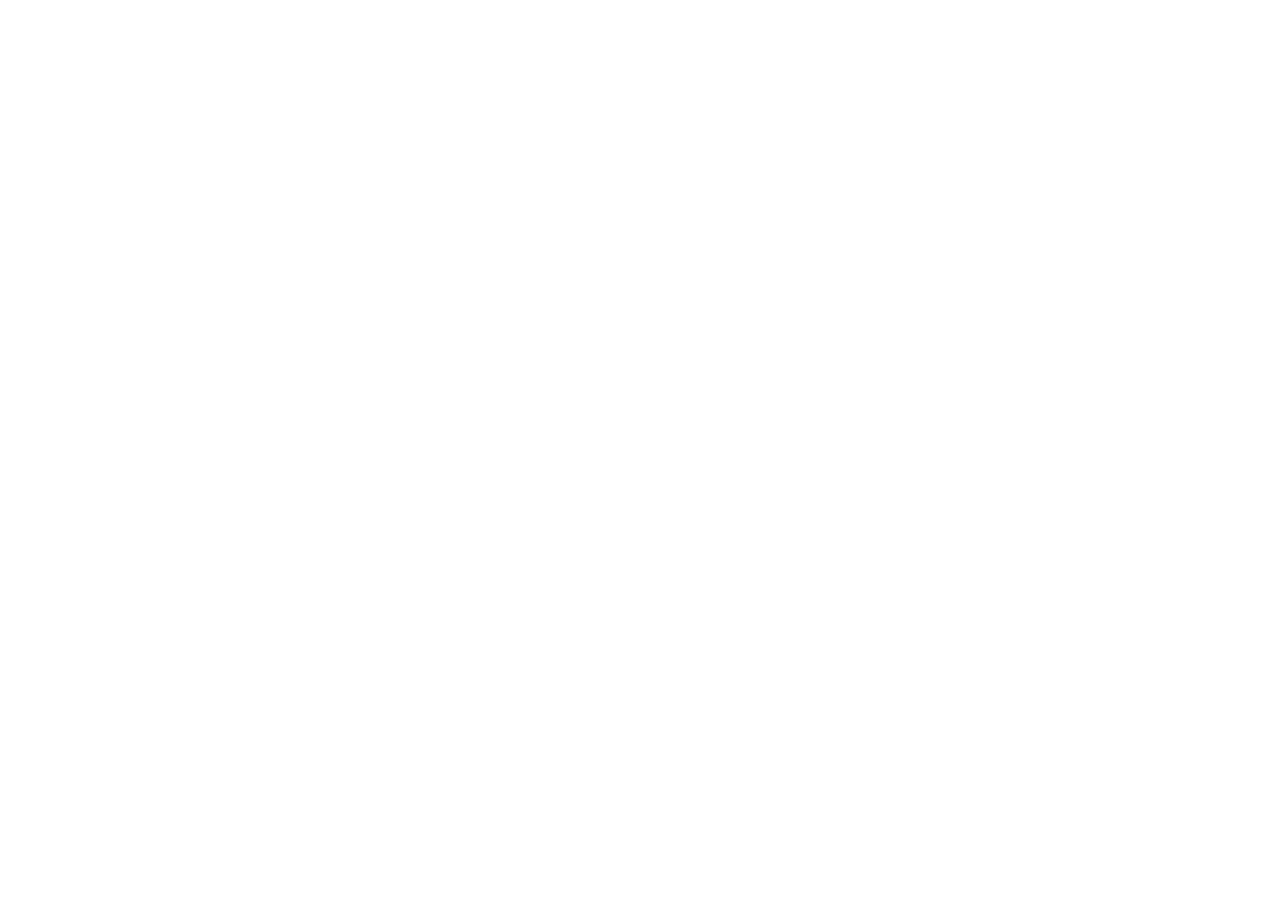
==== index.html @ ad87ceef "added h1" ====
<!DOCTYPE html>
<html lang="pl">
	<head>
		<meta charset="UTF-8" />
		<meta name="viewport" content="width=device-width, initial-scale=1.0" />
		<title>Git</title>
        <link rel="stylesheet" href="./style.css">
	</head>
	<body>
		<!-- 
        git init - tworzy puste repo
        git add [nazwa pliku] - dodaje konkretny plik
        git add inex.hmtl

        git add . - dodaje wszystkie pliki
        git commit -m "Krótki opis zmian które zrobiliśmy (po angielsku)"

        git status - sprawdzamy status plików w repo

        git checkout numerHasz - przywracanie wersji

        git log - sprwadzenie zmian

        git branch - lista wszystkich branchy
        
        git checkout -b "nazwa branch" - tworzy nowy branch (tworzy oraz od razu przełącza na nowy)
        git branch "nazwa brancha" - tworzy nowy branch (tylko tworzy nowy)

        git branch -d "nazwa branch" - usuwanie branchy
        
        git checkout "nazwa branch" - przechodzenie między branchami
        git merge "nazwa brancha do złączenia z obecnie aktywnym branchem" - łączenie branchy 

        git push -u origin master - dodawanie do githuba
     -->

     <h1></h1>
</body>
</html>
---- style.css ----
* {
	box-sizing: border-box;
	margin: 0;
	padding: 0;
}

body {
	display: flex;
	justify-content: center;
	align-items: center;
	height: 100vh;
}
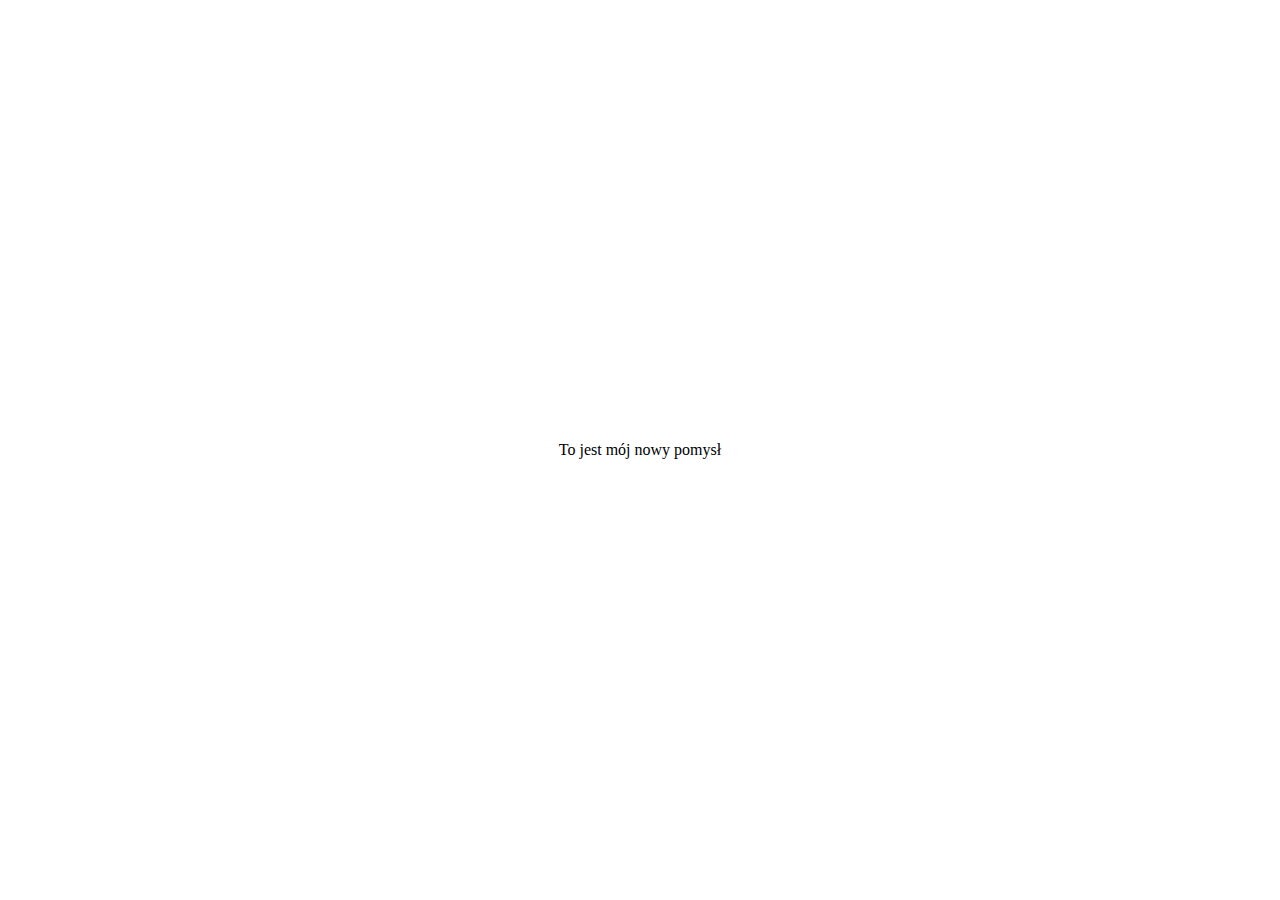
==== commit 60a3828b: "added p" ====
--- a/index.html
+++ b/index.html
@@ -31,9 +31,20 @@
         git checkout "nazwa branch" - przechodzenie między branchami
         git merge "nazwa brancha do złączenia z obecnie aktywnym branchem" - łączenie branchy 
 
-        git push -u origin master - dodawanie do githuba
+
+        git remote add "nazwa zdalnego repo (domyślnie origin)" https://github.com/MarcinKonert/test.git - dodawanie do githuba
+        git push -u origin master - update do githuba
+
+        git remote -v - lista zdalncyh repo
+
+        git clone (adres repo) - pobieranie repo
+
      -->
 
      <h1></h1>
+     <h2></h2>
+
+     <p>To jest mój nowy pomysł</p>
+
 </body>
 </html>
